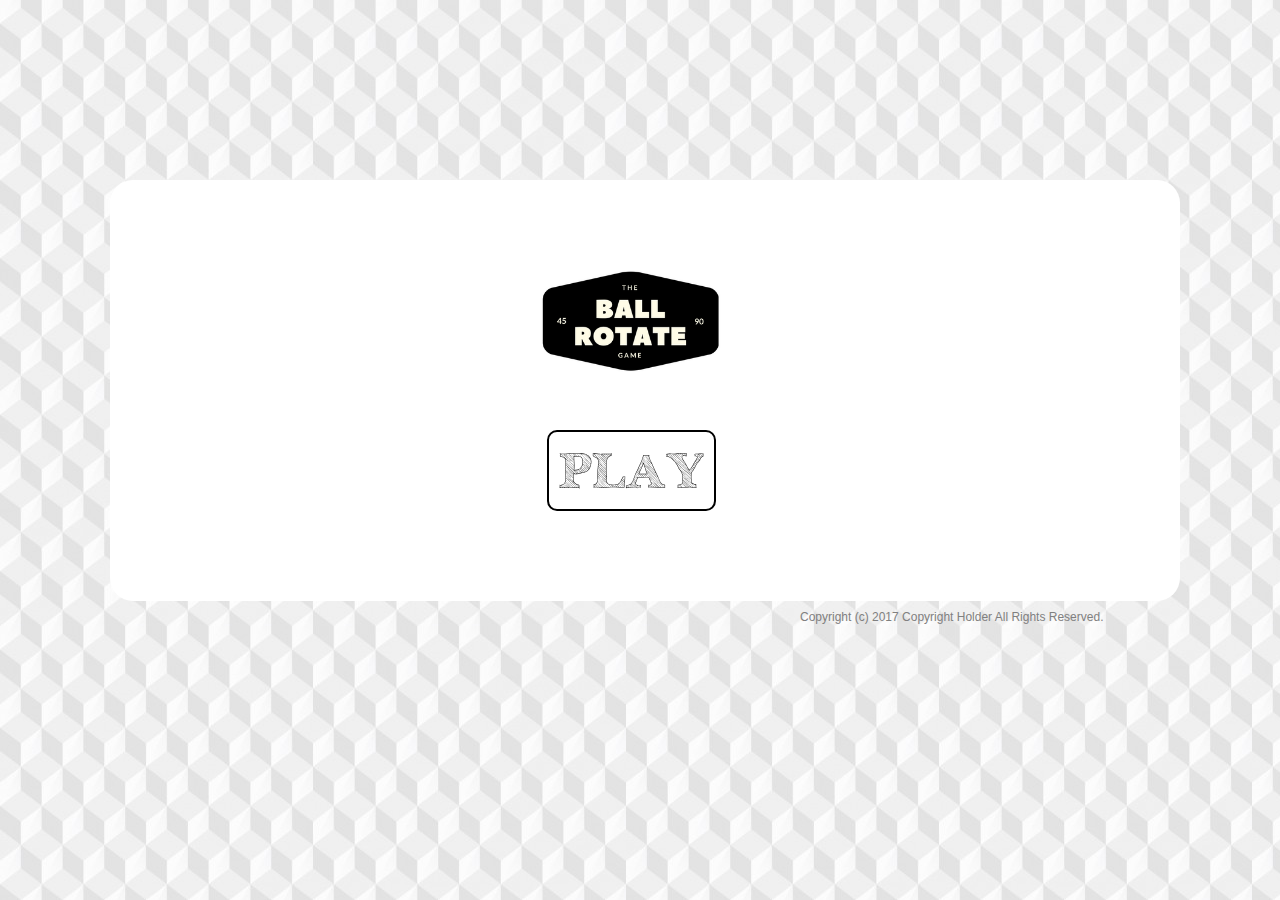
==== index.html @ bcd0684c "La pelota choca contra la caja" ====
<!DOCTYPE html>
<html>

<head>
  <meta charset="utf-8">
  <link rel="stylesheet" href="intro.css">
  <title></title>
</head>

<body>
  <div><img class="intro" src="BallRotate.png">
    <div > <a class="play" href="level1.html">PLAY</a>
    </div>
  </div>
  <div class="copy">Copyright (c) 2017 Copyright Holder All Rights Reserved.</div>

</body>
</html>
---- intro.css ----
@font-face {
  font-family: Archistico_Simple;
  src: url("Archistico_Simple.ttf");
}

body {
  background-color: black;
  margin: 0;
  padding: 0;
  color: white;
  font-family: 'Archistico_Simple';
  font-size: 18px;
  position: relative;
  background-image: url('wall.jpg');
  background-repeat: repeat;
}

.copy {
  float: left;
  margin-top: 610px;
  margin-left: 800px;
  font-size: 12px;
  color: grey;
  font-family: arial;
}

.intro {
  width: 300px;
  position: absolute;
  left: 110px;
  top: 180px;
  z-index: 3;
  padding-left: 370px;
  padding-right: 400px;
  padding-top: 50px;
  padding-bottom: 200px;
  background-color: white;
  border-radius: 23px;
}

a {
  text-decoration: none;
  color: black;
}

a:hover {
  color: #FFFDE7;
}

.play {
  color: black;
  font-size: 50px;
  left: 547px;
  top: 430px;
  z-index: 4;
  position: absolute;
  border: 2px solid black;
  padding: 10px;
  border-radius: 10px;
}

.play:hover {
  left: 547px;
  top: 430px;
  background-color: black;
  font-family: 'Archistico_Simple';
  padding: 10px;
  border-radius: 10px;
}
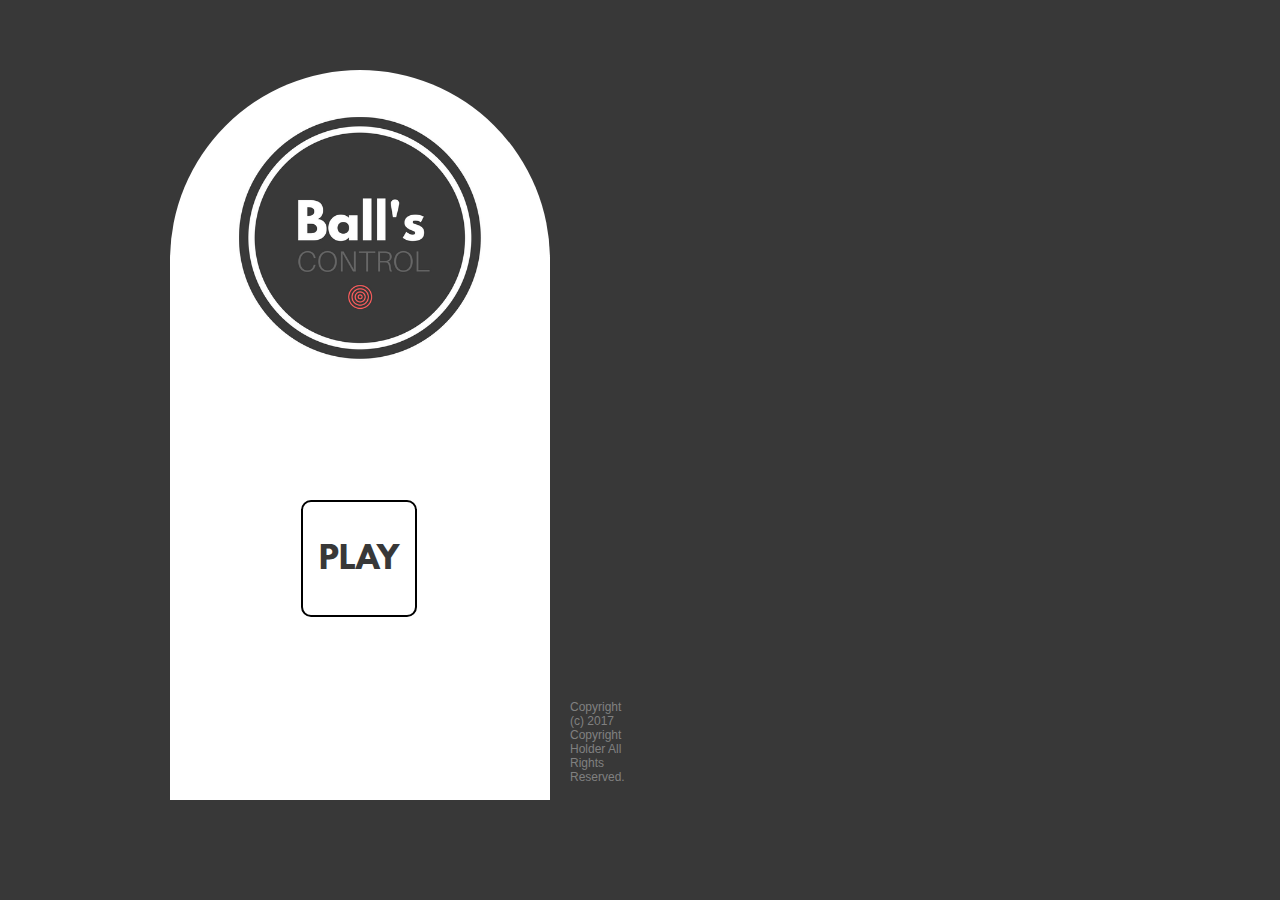
==== commit fb05c959: "My only first and last commit" ====
--- a/index.html
+++ b/index.html
@@ -8,11 +8,11 @@
 </head>
 
 <body>
-  <div><img class="intro" src="BallRotate.png">
-    <div > <a class="play" href="level1.html">PLAY</a>
+  <div class="container2"><img class="logo" src="BallRotate.png">
+    <div> <a class="play" href="level1.html">PLAY</a>
+      <div class="copy">Copyright (c) 2017 Copyright Holder All Rights Reserved.</div>
     </div>
   </div>
-  <div class="copy">Copyright (c) 2017 Copyright Holder All Rights Reserved.</div>
 
 </body>
 </html>
--- a/intro.css
+++ b/intro.css
@@ -1,41 +1,50 @@
 @font-face {
-  font-family: Archistico_Simple;
-  src: url("Archistico_Simple.ttf");
+  font-family: LS;
+  src: url("LS.otf");
 }
 
 body {
-  background-color: black;
+  background-color: #383838;
   margin: 0;
   padding: 0;
   color: white;
-  font-family: 'Archistico_Simple';
+  font-family: 'LS';
   font-size: 18px;
-  position: relative;
-  background-image: url('wall.jpg');
-  background-repeat: repeat;
+
 }
+
+.container2 {
+margin-top: 70px;
+margin-left: 170px;
+border-top-right-radius: 200px;
+border-top-left-radius: 200px;
+background-color: white;
+height: 730px;
+width: 380px;
+}
+
 
 .copy {
   float: left;
-  margin-top: 610px;
-  margin-left: 800px;
+  margin-top: 630px;
+  margin-left: 400px;
   font-size: 12px;
   color: grey;
   font-family: arial;
 }
 
-.intro {
+.logo {
   width: 300px;
   position: absolute;
-  left: 110px;
-  top: 180px;
+  left: 182px;
+  top: 80px;
   z-index: 3;
-  padding-left: 370px;
-  padding-right: 400px;
-  padding-top: 50px;
-  padding-bottom: 200px;
+  padding-left: 28px;
+  padding-right: 14px;
+  padding-top: 8px;
+  padding-bottom: 17px;
   background-color: white;
-  border-radius: 23px;
+  border-radius: 500px;
 }
 
 a {
@@ -44,26 +53,28 @@
 }
 
 a:hover {
-  color: #FFFDE7;
+  color: #FF5C5C;
 }
 
 .play {
-  color: black;
-  font-size: 50px;
-  left: 547px;
-  top: 430px;
+  color: #383838;
+  font-size: 30px;
+  left: 301px;
+  top: 500px;
   z-index: 4;
   position: absolute;
   border: 2px solid black;
-  padding: 10px;
+  padding-top: 40px;
+  padding-bottom: 35px;
+  padding-left : 16px;
+  padding-right : 16px;
   border-radius: 10px;
 }
 
 .play:hover {
-  left: 547px;
-  top: 430px;
-  background-color: black;
-  font-family: 'Archistico_Simple';
-  padding: 10px;
+  background-color: #383838;
+  color: #FF5C5C;
+
+  font-family: 'LS';
   border-radius: 10px;
 }
